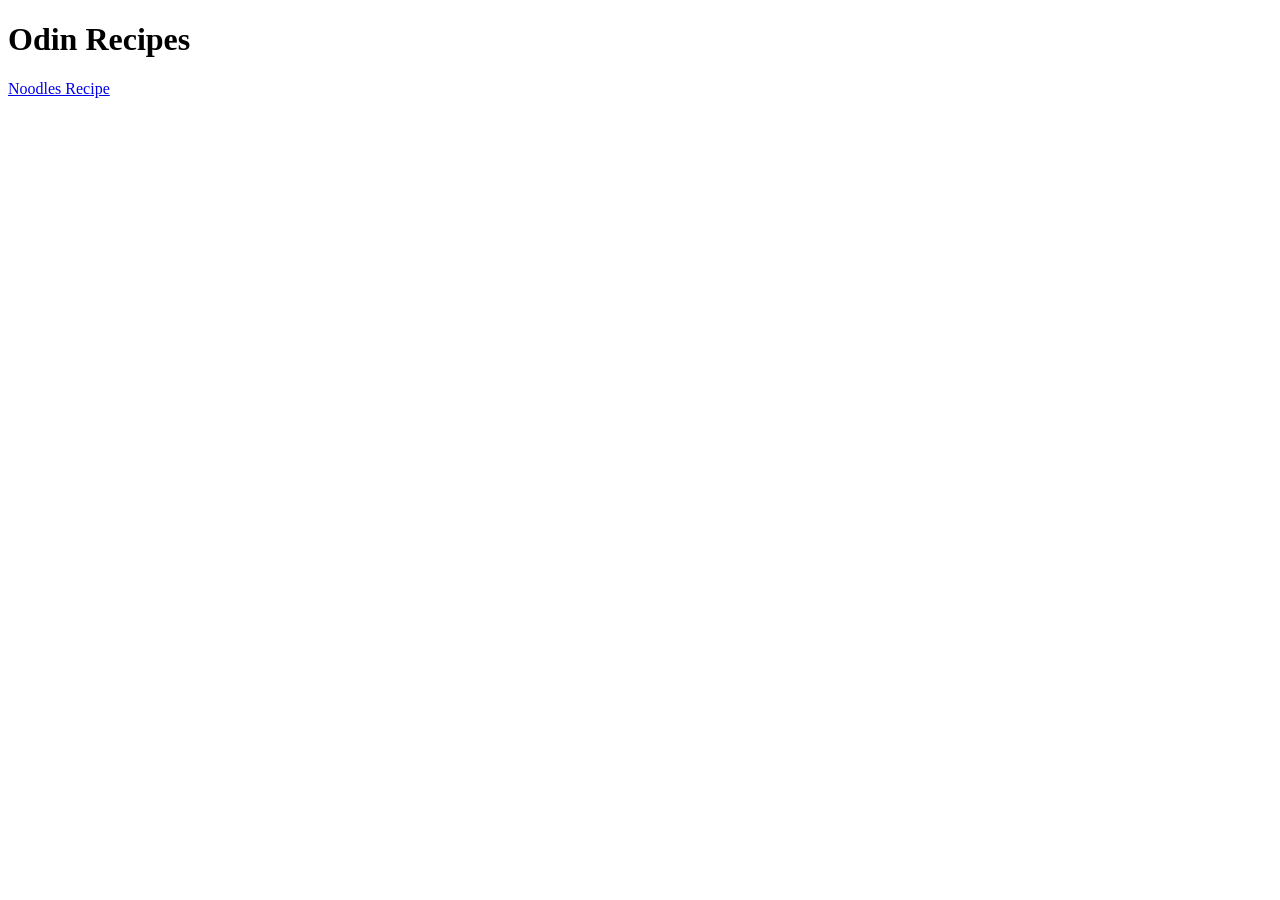
==== index.html @ acbc8a42 "Add link to noodles recipe on home page" ====
<!DOCTYPE html>
<html lang="en">
<head>
    <meta charset="UTF-8">
    <meta name="viewport" content="width=device-width, initial-scale=1.0">
    <title>Odin Recipes</title>
</head>
<body>
    <h1>Odin Recipes</h1>
    <a href="./recipes/noodles.html">Noodles Recipe</a>
</body>
</html>
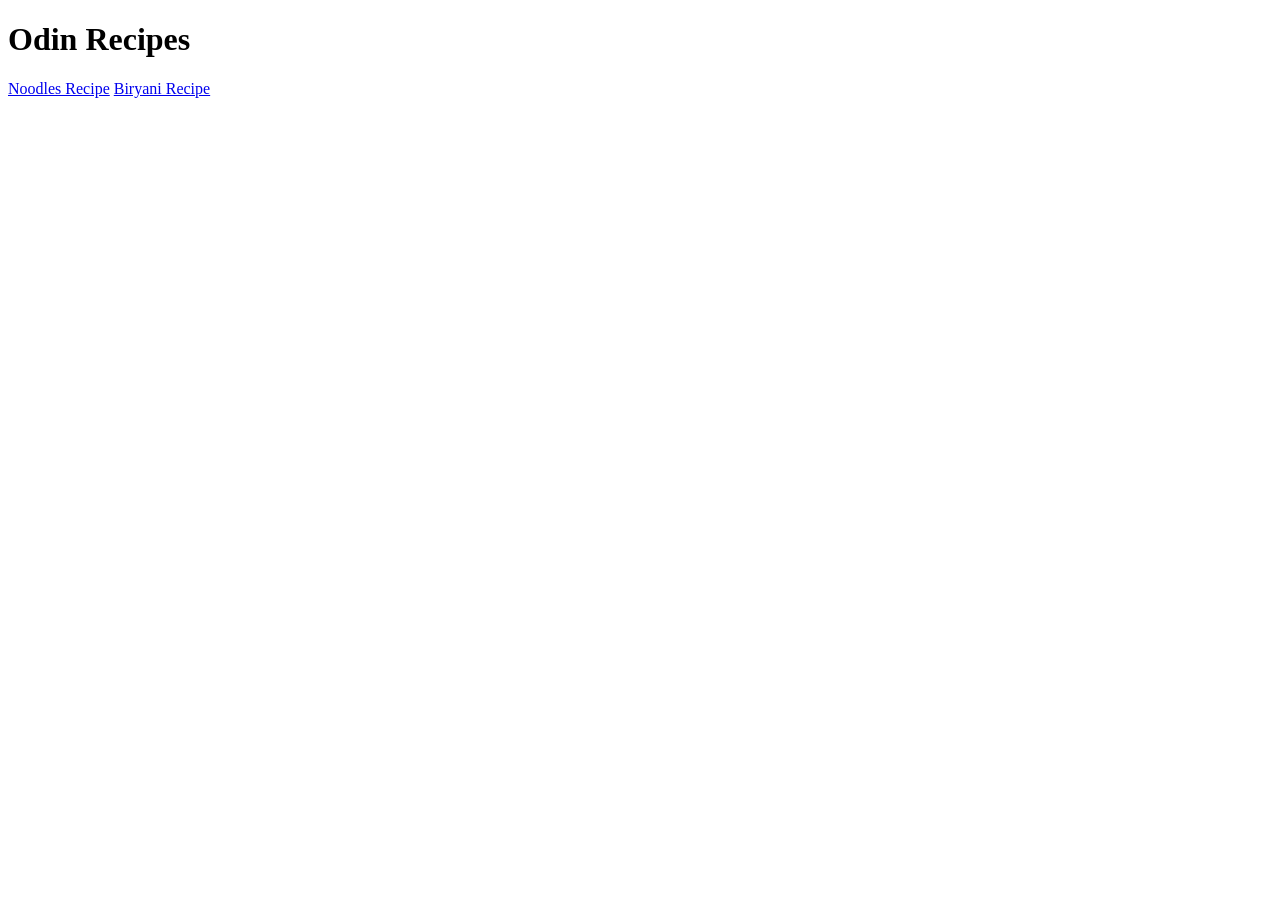
==== commit 269e8373: "Add the link to Biryani recipe page on the home page" ====
--- a/index.html
+++ b/index.html
@@ -8,5 +8,6 @@
 <body>
     <h1>Odin Recipes</h1>
     <a href="./recipes/noodles.html">Noodles Recipe</a>
+    <a href="./recipes/biryani .html">Biryani Recipe</a>
 </body>
 </html>
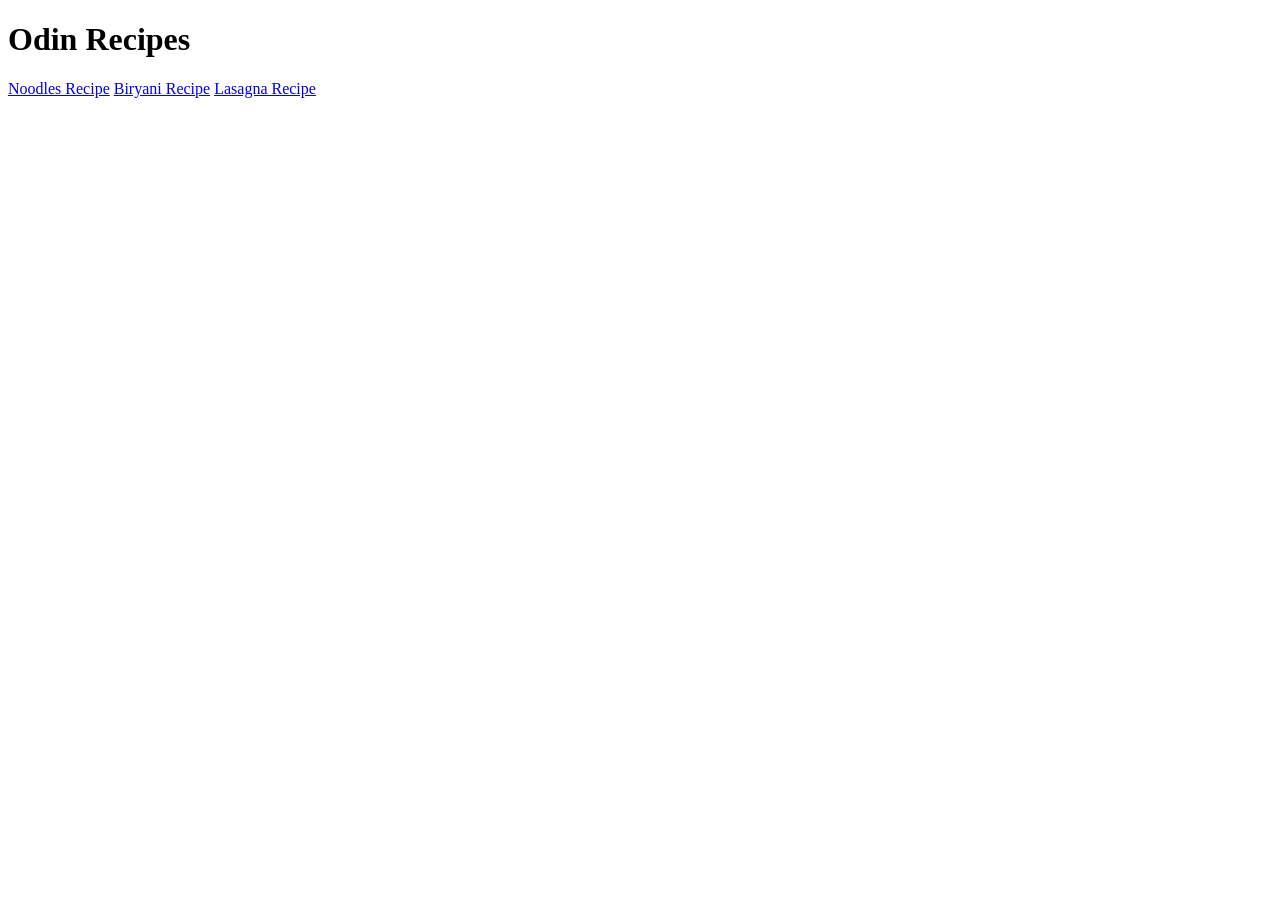
==== commit a8695c33: "Add link to Lasagna Recipe page on home page" ====
--- a/index.html
+++ b/index.html
@@ -8,6 +8,7 @@
 <body>
     <h1>Odin Recipes</h1>
     <a href="./recipes/noodles.html">Noodles Recipe</a>
-    <a href="./recipes/biryani .html">Biryani Recipe</a>
+    <a href="./recipes/biryani.html">Biryani Recipe</a>
+    <a href="./recipes/lasagna.html">Lasagna Recipe</a>
 </body>
 </html>
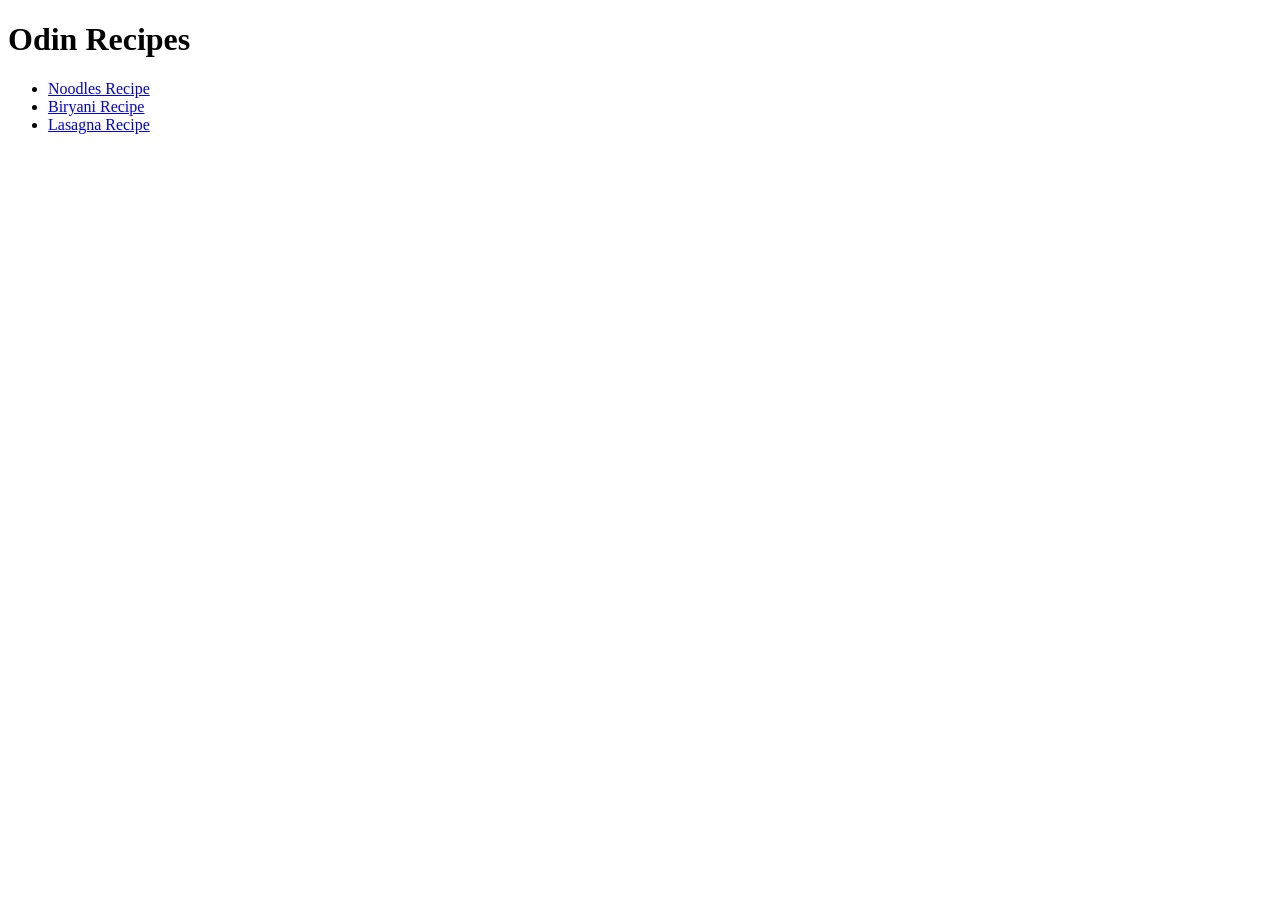
==== commit c98dc1dc: "Put links in the list format Make home page for formatted and appealing" ====
--- a/index.html
+++ b/index.html
@@ -7,8 +7,13 @@
 </head>
 <body>
     <h1>Odin Recipes</h1>
-    <a href="./recipes/noodles.html">Noodles Recipe</a>
-    <a href="./recipes/biryani.html">Biryani Recipe</a>
-    <a href="./recipes/lasagna.html">Lasagna Recipe</a>
+    <ul>
+        <li> <a href="./recipes/noodles.html">Noodles Recipe</a></li>
+        <li><a href="./recipes/biryani.html">Biryani Recipe</a></li>
+        <li><a href="./recipes/lasagna.html">Lasagna Recipe</a></li>
+    </ul>
+   
+    
+    
 </body>
 </html>
